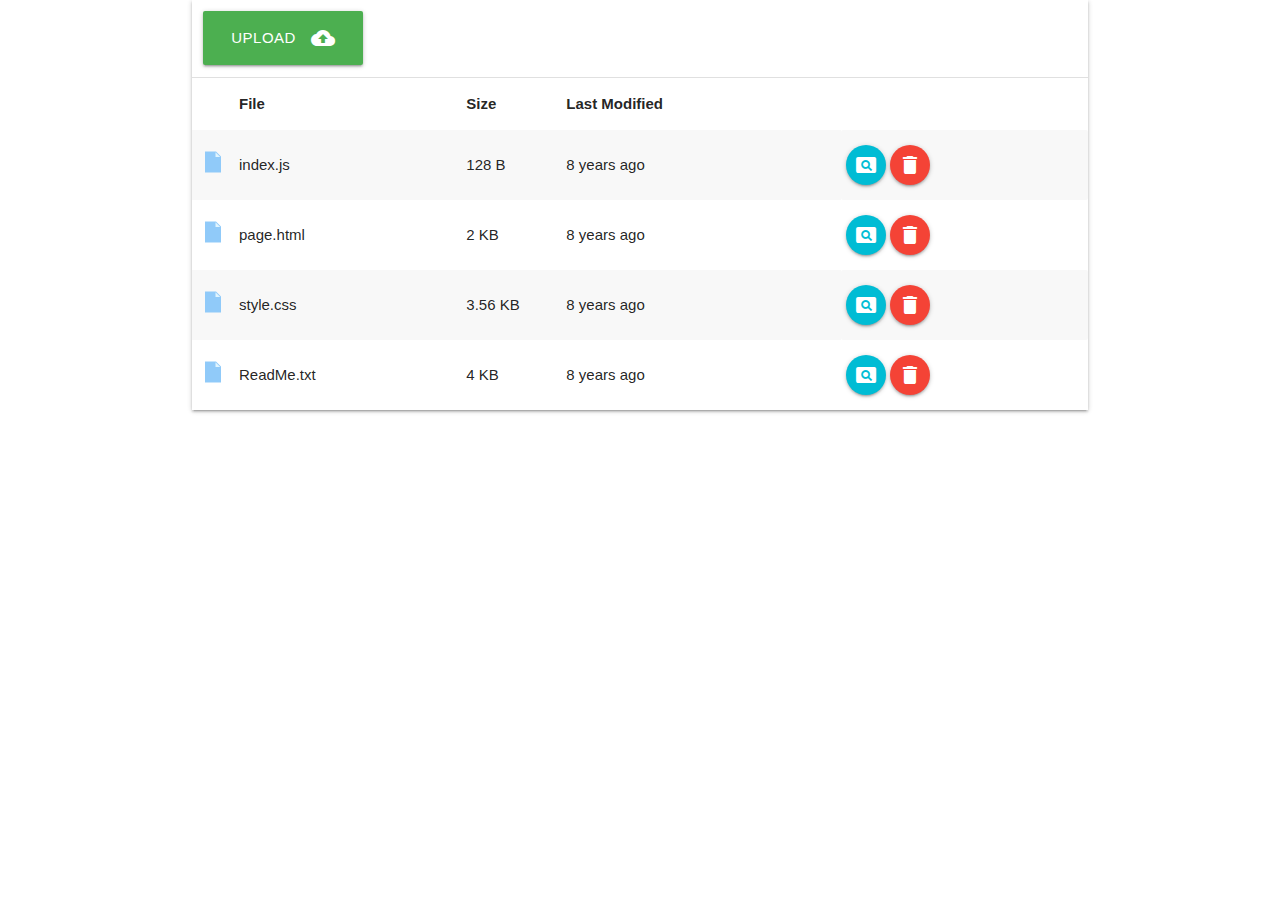
==== src/FileManager.FrontEnd/index.html @ 6e0505da "WIP: Basic front-end." ====
<!DOCTYPE html>
<html lang="en">

<head>
    <meta charset="UTF-8">
    <meta name="viewport" content="width=device-width, initial-scale=1.0">
    <meta http-equiv="X-UA-Compatible" content="ie=edge">
    <link rel="icon" href="favicon.png">
    <title>File Manager</title>
    <link href="https://fonts.googleapis.com/icon?family=Material+Icons" rel="stylesheet">
    <link type="text/css" rel="stylesheet" href="css/materialize.min.css" media="screen,projection" />
    <script type="text/javascript" src="js/knockout-3.4.2.js"></script>
    <script type="text/javascript" src="js/moment.min.js"></script>
    <script type="text/javascript" src="js/filesize.min.js"></script>
    <script type="text/javascript" src="js/materialize.min.js"></script>
    <style>
        table {
            border-radius: 4px;
        }

        td:first-child {
            width: 12px;
        }

        td:nth-child(3) {
            width: 100px;
        }

        td:last-child {
            width: 120px;
        }

        td>img {
            height: 24px;
            width: 24px;
            margin: 4px;
        }

        .toolbar {
            padding: 0.75rem;
        }

        .section {
            padding-top: 0;
            padding-bottom: 0;
        }
        
        .row {
            margin-bottom: 0;
        }

        .upload-btn {
            margin: 32px 24px;
        }

        input[type=file] {
            display: none;
        }
    </style>
</head>

<body>

    <div class="container z-depth-1">
        <div class="row left-align toolbar">
            <input type="file" id="file" data-bind="value: file">
            <a id="upload-btn" class="waves-effect waves-light green btn-large">
                <i class="material-icons right">cloud_upload</i>Upload</a>
        </div>
        <div class="divider"></div>
        <div class="section">
            <table class="row striped">
                <thead>
                    <tr>
                        <th></th>
                        <th>File</th>
                        <th>Size</th>
                        <th>Last Modified</th>
                        <th></th>
                    </tr>
                </thead>
                <tbody data-bind="foreach: files">
                    <tr>
                        <td><img data-bind="attr: {src: icon}"></td>
                        <td data-bind="text: filename"></td>
                        <td data-bind="text: size"></td>
                        <td data-bind="text: lastModified"></td>
                        <th>
                            <a class="waves-effect waves-light btn-floating cyan"><i class="material-icons">pageview</i></a>
                            <a class="waves-effect waves-light btn-floating red"><i class="material-icons">delete</i></a>
                        </th>
                    </tr>
                </tbody>
            </table>
        </div>
    </div>

    <script type="text/javascript" src="js/main.js"></script>
    <script>
        (function () {
            ko.applyBindings(new FileManagerViewModel());
        })();
    </script>
</body>

</html>
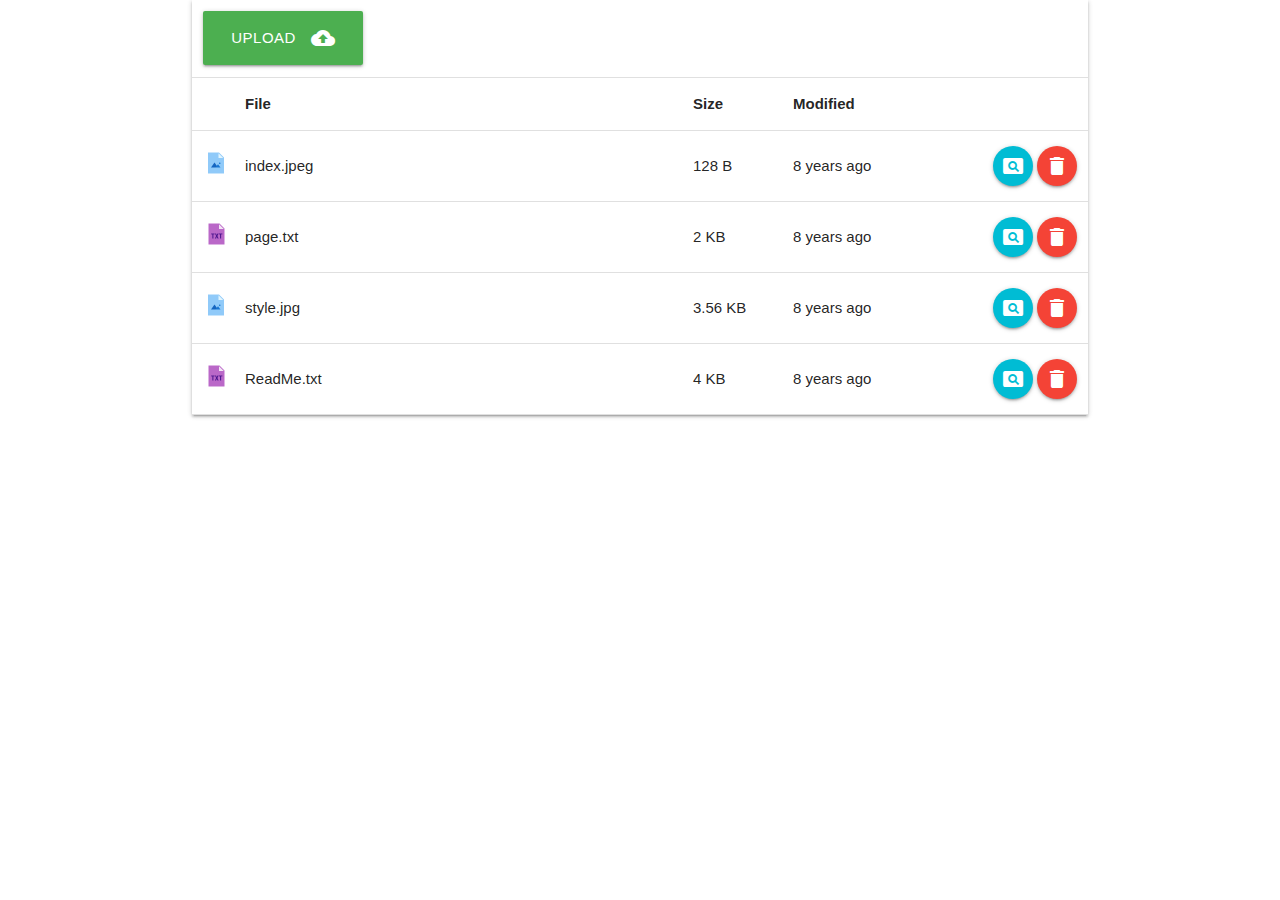
==== commit 87bb04e2: "- Implement auto-icon setter- fixes." ====
--- a/src/FileManager.FrontEnd/index.html
+++ b/src/FileManager.FrontEnd/index.html
@@ -19,21 +19,25 @@
         }
 
         td:first-child {
-            width: 12px;
+            width: 48px;
+            text-align: center;
         }
 
         td:nth-child(3) {
             width: 100px;
         }
 
+        td:nth-child(4) {
+            width: 200px;
+        }
+
         td:last-child {
-            width: 120px;
+            width: 100px;
         }
 
         td>img {
             height: 24px;
             width: 24px;
-            margin: 4px;
         }
 
         .toolbar {
@@ -69,26 +73,26 @@
         </div>
         <div class="divider"></div>
         <div class="section">
-            <table class="row striped">
+            <table class="highlight">
                 <thead>
                     <tr>
                         <th></th>
                         <th>File</th>
                         <th>Size</th>
-                        <th>Last Modified</th>
+                        <th>Modified</th>
                         <th></th>
                     </tr>
                 </thead>
                 <tbody data-bind="foreach: files">
                     <tr>
                         <td><img data-bind="attr: {src: icon}"></td>
-                        <td data-bind="text: filename"></td>
+                        <td data-bind="text: name"></td>
                         <td data-bind="text: size"></td>
-                        <td data-bind="text: lastModified"></td>
-                        <th>
-                            <a class="waves-effect waves-light btn-floating cyan"><i class="material-icons">pageview</i></a>
+                        <td data-bind="text: modified"></td>
+                        <td>
+                            <a data-bind="click: view" class="waves-effect waves-light btn-floating cyan"><i class="material-icons">pageview</i></a>
                             <a class="waves-effect waves-light btn-floating red"><i class="material-icons">delete</i></a>
-                        </th>
+                        </td>
                     </tr>
                 </tbody>
             </table>
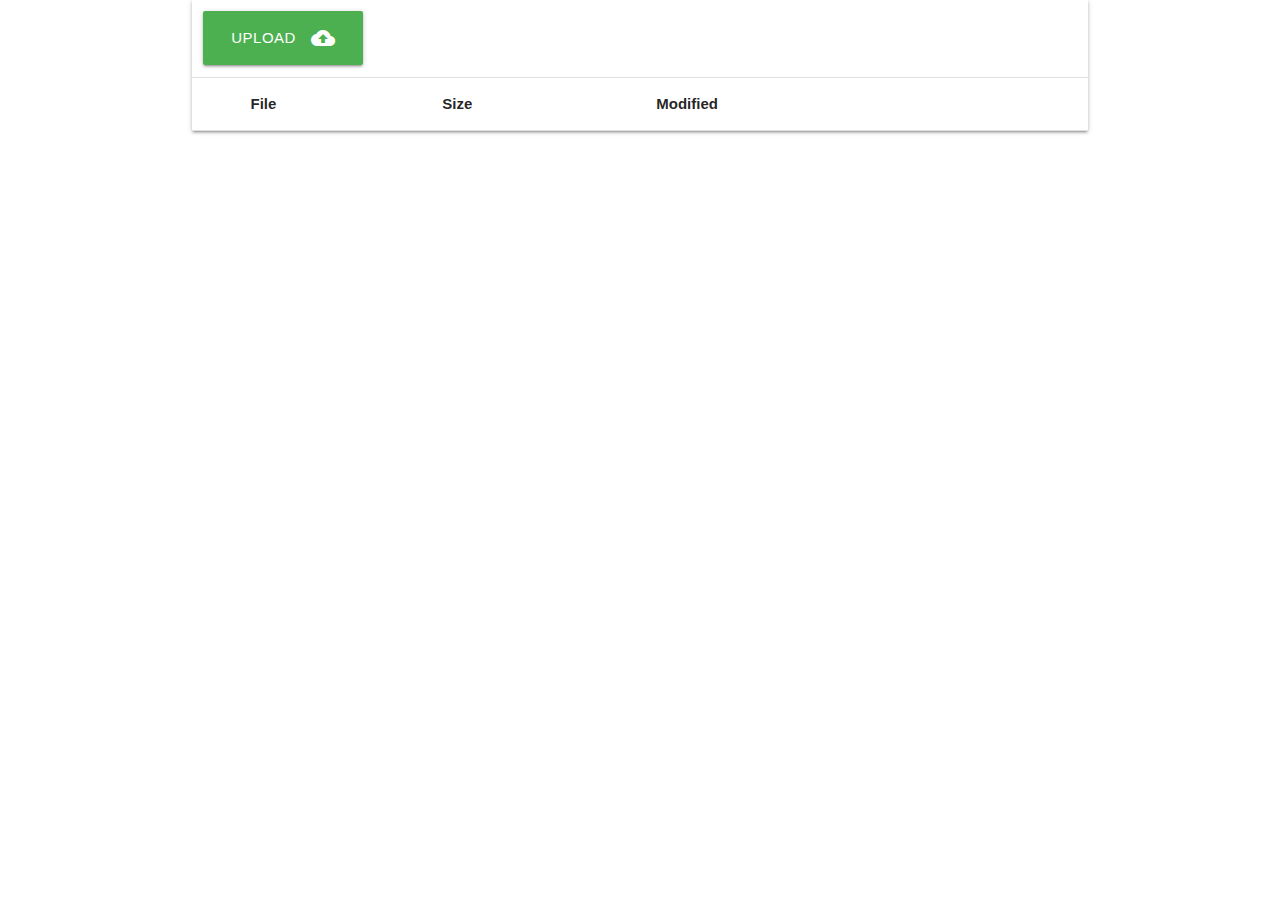
==== commit 39fb6485: "Fetch data from BackEnd API." ====
--- a/src/FileManager.FrontEnd/index.html
+++ b/src/FileManager.FrontEnd/index.html
@@ -13,6 +13,7 @@
     <script type="text/javascript" src="js/moment.min.js"></script>
     <script type="text/javascript" src="js/filesize.min.js"></script>
     <script type="text/javascript" src="js/materialize.min.js"></script>
+    <script type="text/javascript" src="js/axios.min.js"></script>
     <style>
         table {
             border-radius: 4px;
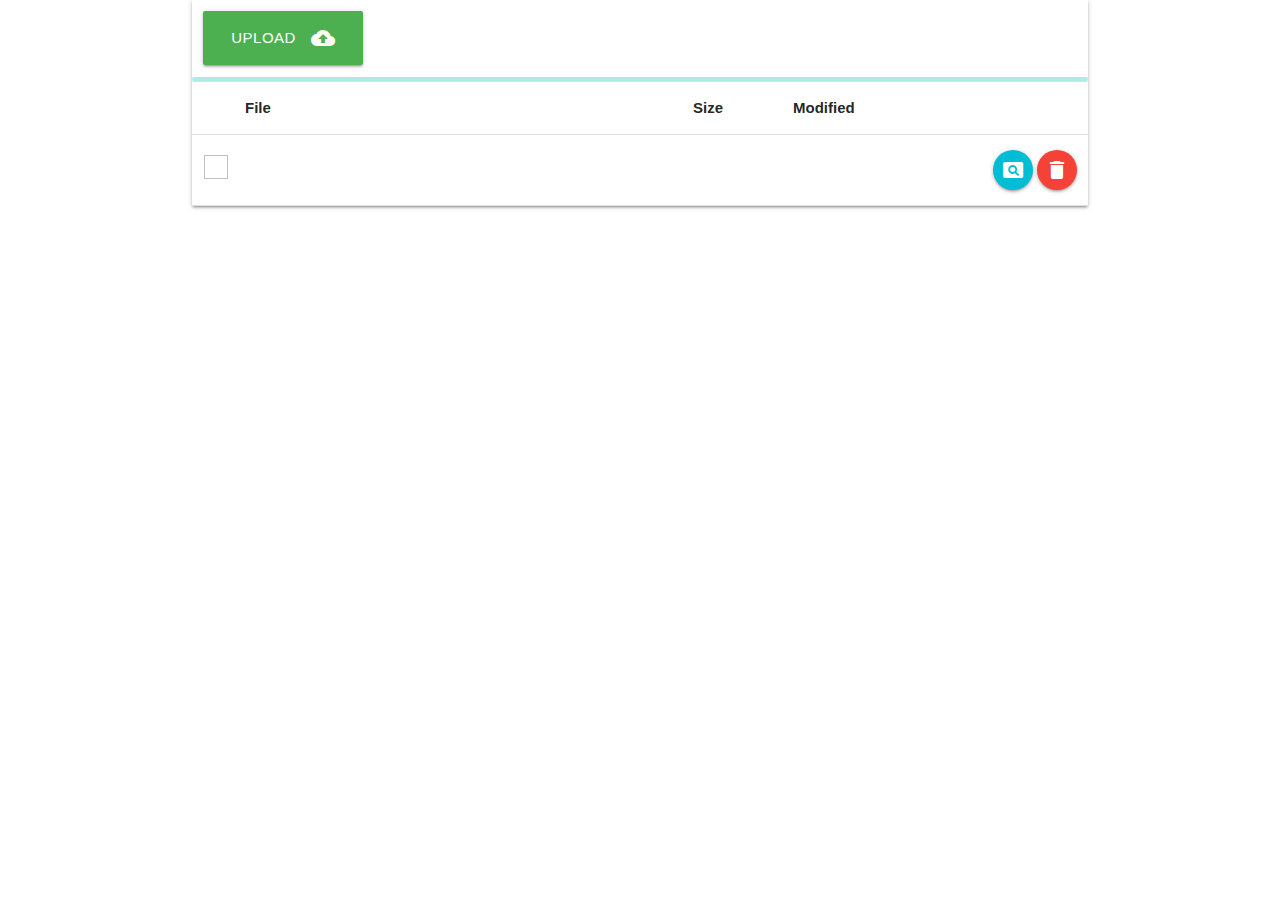
==== commit 20bb1bd1: "Add upload progress bar." ====
--- a/src/FileManager.FrontEnd/index.html
+++ b/src/FileManager.FrontEnd/index.html
@@ -54,6 +54,10 @@
             margin-bottom: 0;
         }
 
+        .progress {
+            margin: 0;
+        }
+
         .upload-btn {
             margin: 32px 24px;
         }
@@ -71,6 +75,9 @@
             <input type="file" id="file" data-bind="value: file">
             <a id="upload-btn" class="waves-effect waves-light green btn-large">
                 <i class="material-icons right">cloud_upload</i>Upload</a>
+        </div>
+        <div class="progress">
+            <div class="determinate" data-bind="style: { width: uploadPercentage }"></div>
         </div>
         <div class="divider"></div>
         <div class="section">
